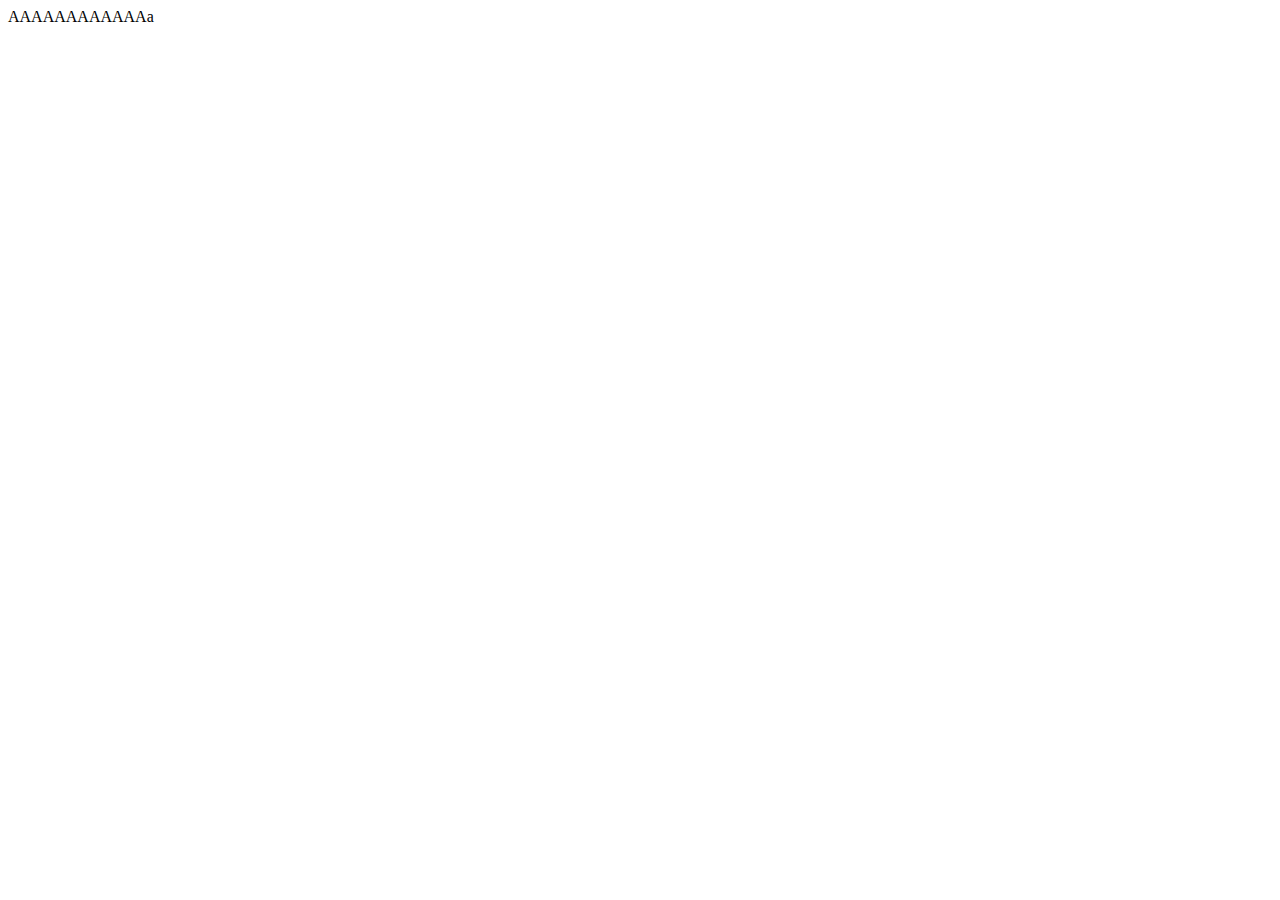
==== index.html @ 3fa1187f "Szöveg" ====
<!DOCTYPE html>
<html lang="en">
<head>
    <meta charset="UTF-8">
    <meta name="viewport" content="width=device-width, initial-scale=1.0">
    <title>Document</title>
</head>
<body>
    AAAAAAAAAAAAa
</body>
</html>
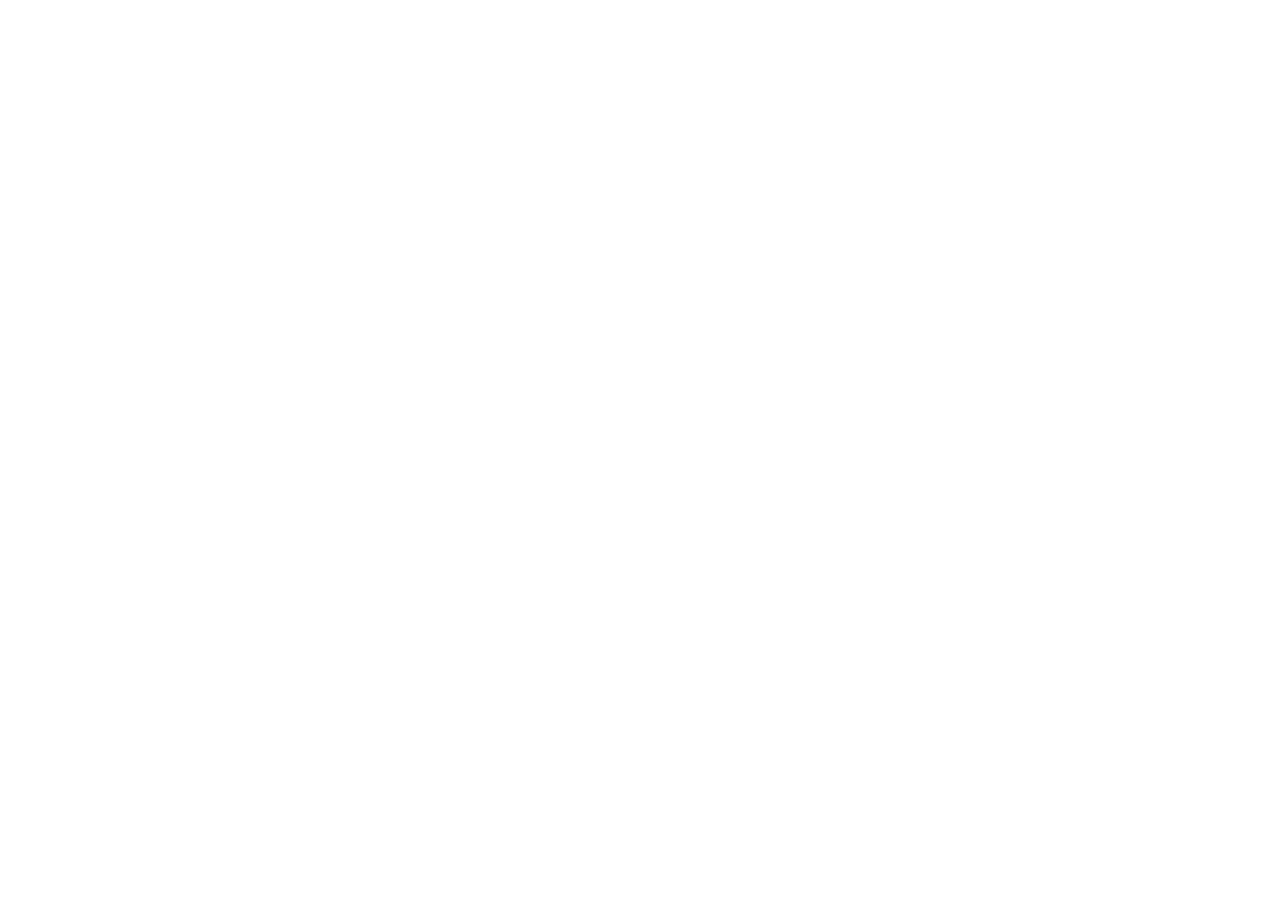
==== commit 7d7c844b: "Képek" ====
--- a/index.html
+++ b/index.html
@@ -3,9 +3,9 @@
 <head>
     <meta charset="UTF-8">
     <meta name="viewport" content="width=device-width, initial-scale=1.0">
-    <title>Document</title>
+    <title>Lucky</title>
 </head>
 <body>
-    AAAAAAAAAAAAa
+    
 </body>
 </html>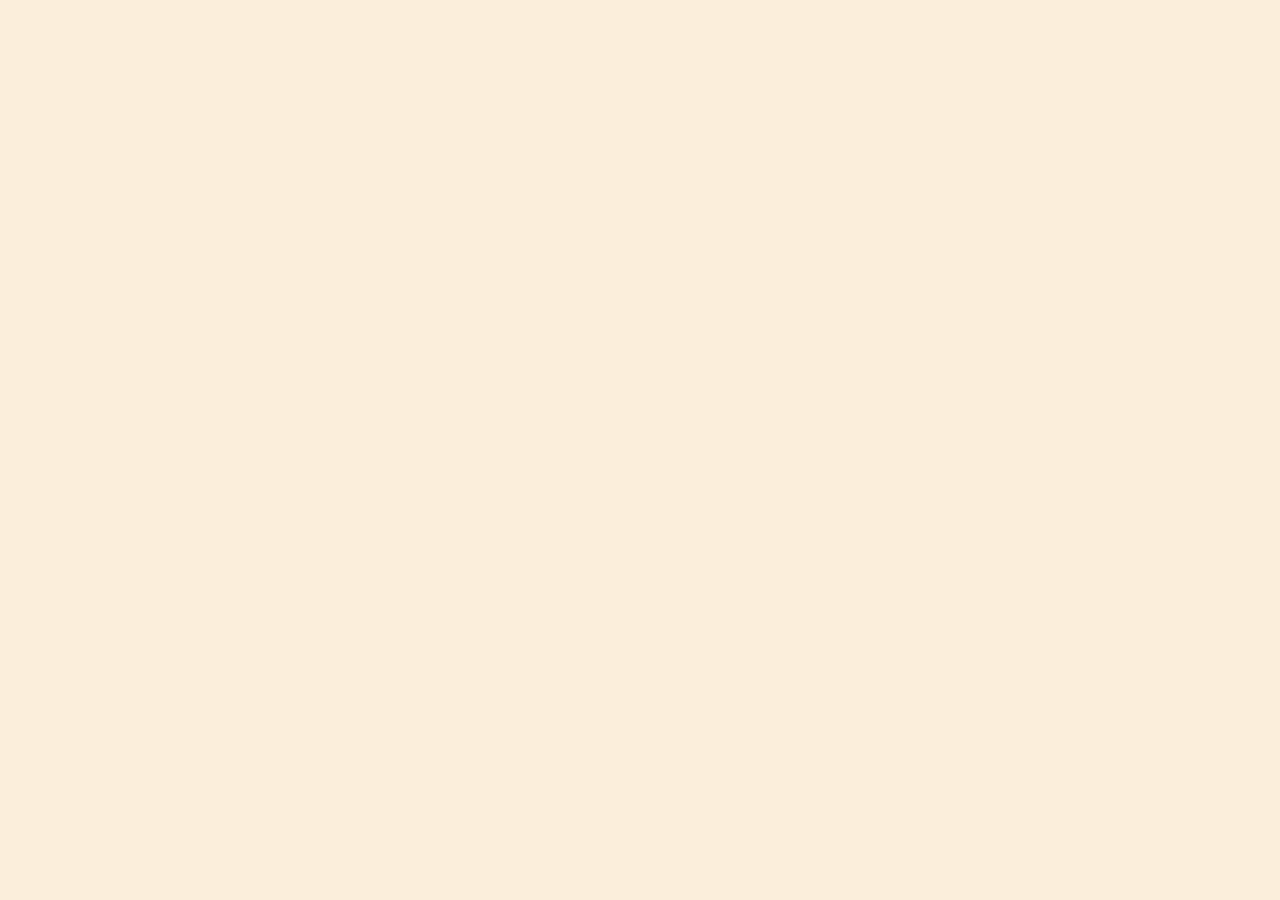
==== commit 43112fc2: "Index modified" ====
--- a/index.html
+++ b/index.html
@@ -1,8 +1,10 @@
 <!DOCTYPE html>
-<html lang="en">
+<html lang="hu">
 <head>
     <meta charset="UTF-8">
     <meta name="viewport" content="width=device-width, initial-scale=1.0">
+    <link href="https://cdn.jsdelivr.net/npm/bootstrap@5.3.3/dist/css/bootstrap.min.css" rel="stylesheet" integrity="sha384-QWTKZyjpPEjISv5WaRU9OFeRpok6YctnYmDr5pNlyT2bRjXh0JMhjY6hW+ALEwIH" crossorigin="anonymous">
+    <link rel="stylesheet" href="css/lucky.css">
     <title>Lucky</title>
 </head>
 <body>
--- a/css/lucky.css
+++ b/css/lucky.css
@@ -0,0 +1,3 @@
+body {
+    background-color: #fbefdb;
+}